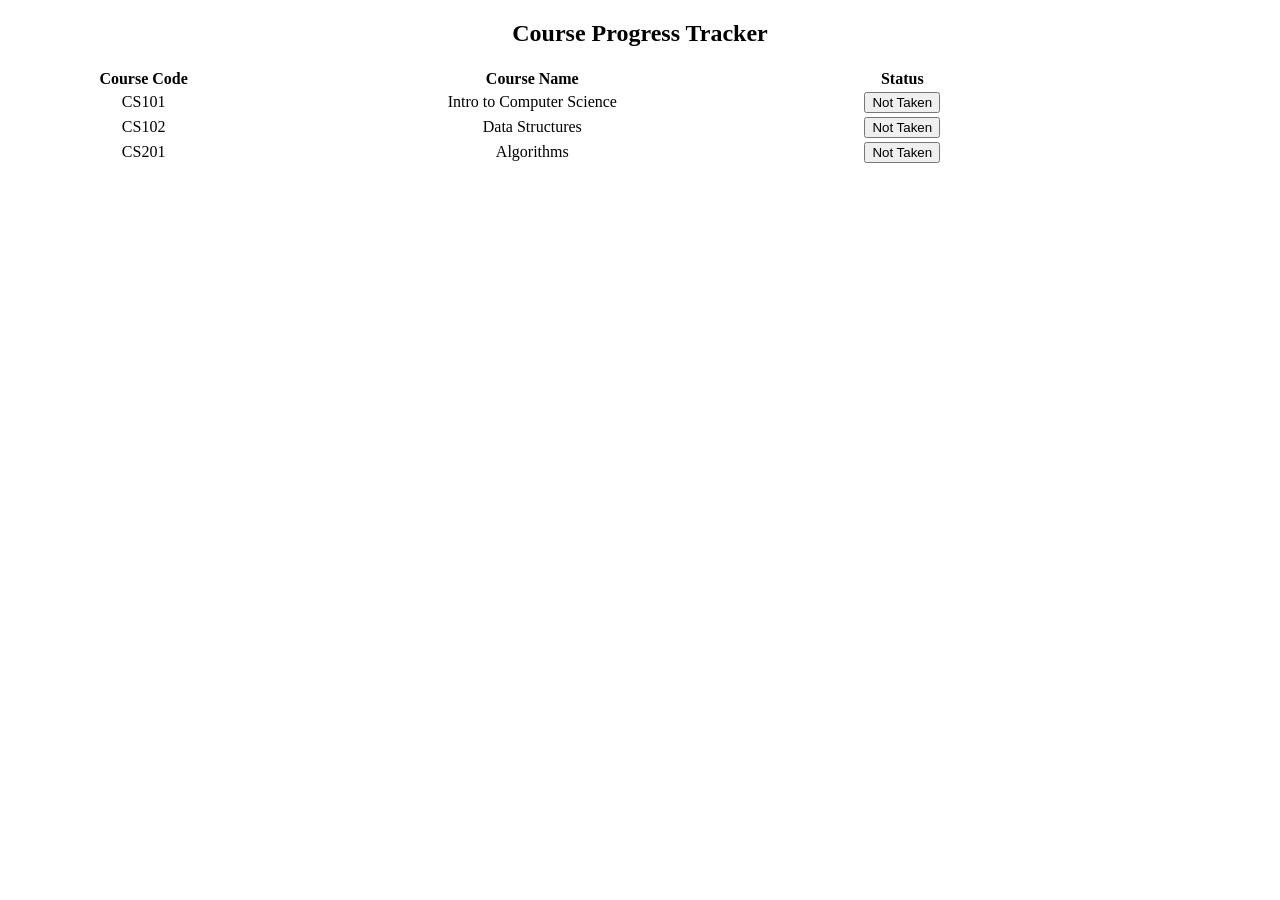
==== colorlabel.html @ 20b707a5 "Add files via upload Added colorlabel.html - a simple table implemented with the color label feature" ====
<!DOCTYPE html>
<html>
<head>

  <title>Course List with Color Labels</title>
  <style>
    table {
      width: 80%;
    }

    td {
      /* align text at the center */
      text-align: center;
    }

    .taken {
      background-color: #DAFFD5; /* light green */
    }

    .not-taken {
      background-color: #FFD1DC; /* light red */
    }
  </style>
</head>

<body>

  <h2 style="text-align:center;">Course Progress Tracker</h2>

  <table id="courseTable">
    <thead>
      <!-- table rows containing table headers -->
      <tr>
        <th>Course Code</th>
        <th>Course Name</th>
        <th>Status</th>
      </tr>
    </thead>

    <tbody>
      <!-- row 1 -->
      <tr>
        <td>CS101</td>
        <td>Intro to Computer Science</td>
        <td><button onclick="switchStatus(this)">Not Taken</button></td>
      </tr>
      <!-- row 2 -->
      <tr>
        <td>CS102</td>
        <td>Data Structures</td>
        <td><button onclick="switchStatus(this)">Not Taken</button></td>
      </tr>
      <!-- row 3 -->
      <tr>
        <td>CS201</td>
        <td>Algorithms</td>
        <td><button onclick="switchStatus(this)">Not Taken</button></td>
      </tr>
    </tbody>
  </table>

  <!-- Javascript -->
  <script>
    function switchStatus(button) {
      /* find the closest table row that contains button */
      const row = button.closest("tr");

      /* switch the button based on current status */
      if (button.textContent === "Not Taken") {
        button.textContent = "Taken";
        row.classList.remove("not-taken");
        row.classList.add("taken");
      } else {
        button.textContent = "Not Taken";
        row.classList.remove("taken");
        row.classList.add("not-taken");
      }
    }
  </script>

</body>
</html>
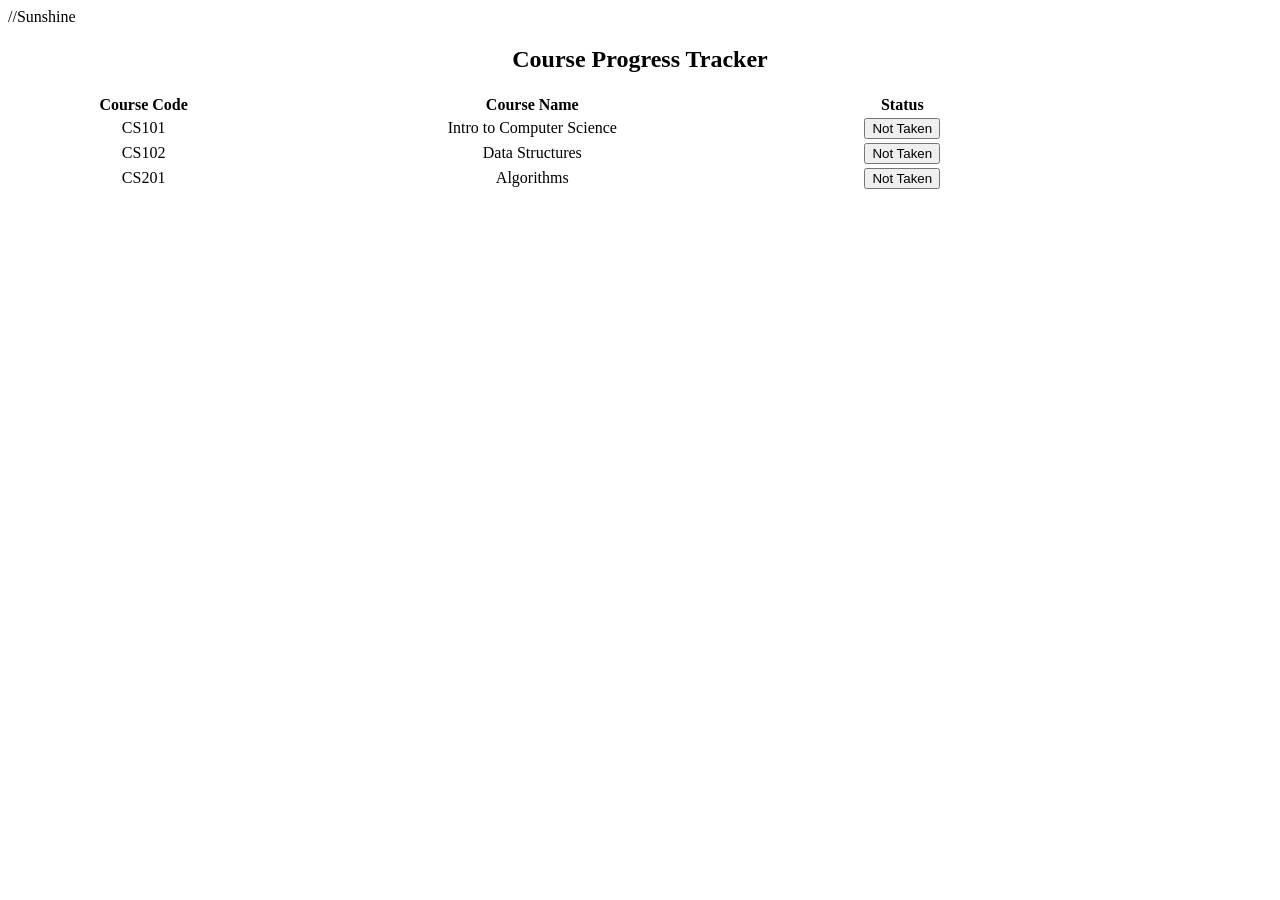
==== commit 0fd929ce: "Update colorlabel.html" ====
--- a/colorlabel.html
+++ b/colorlabel.html
@@ -1,3 +1,4 @@
+//Sunshine
 <!DOCTYPE html>
 <html>
 <head>
